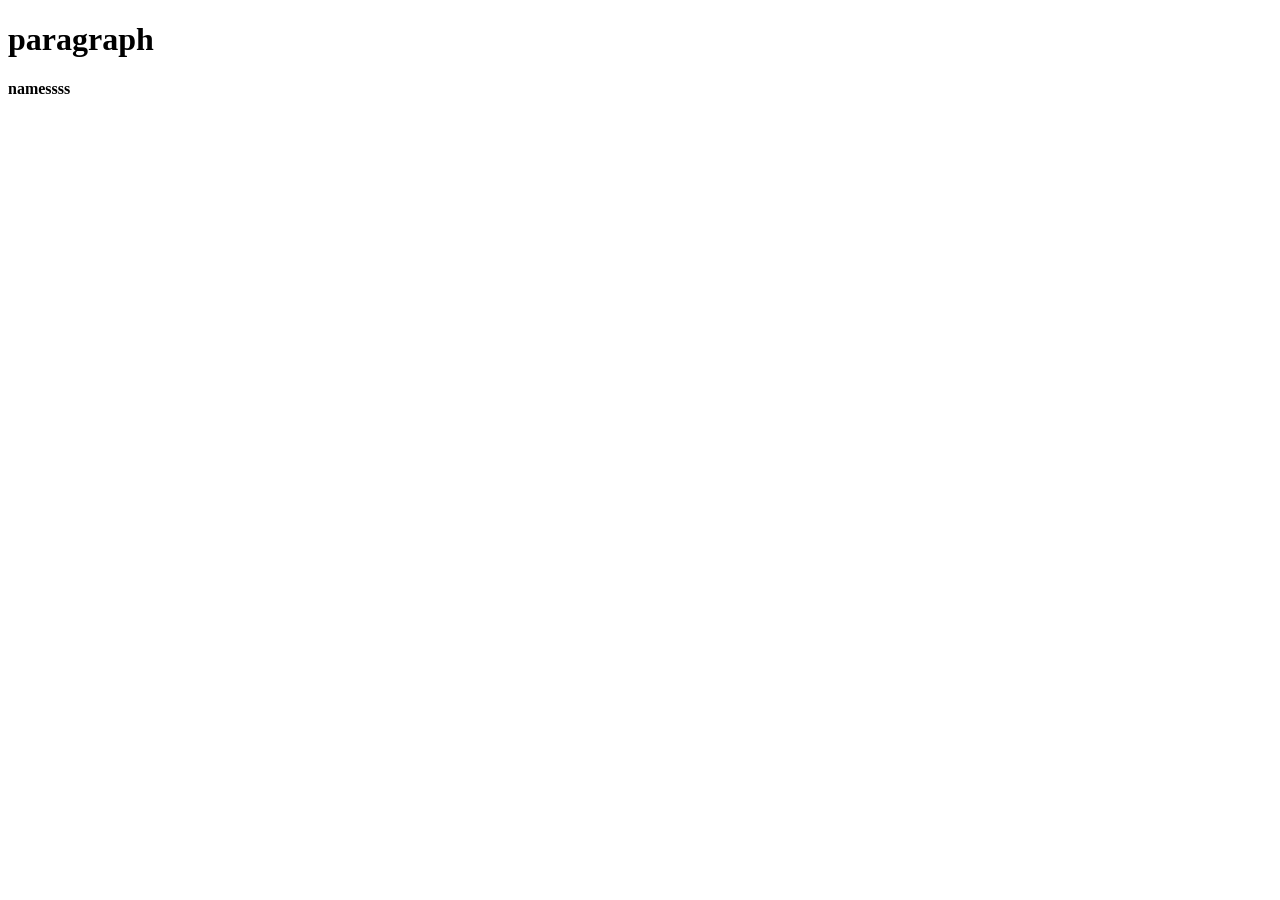
==== HTML-CSS/forms.html @ d20b6fcd "Form Files" ====
<!DOCTYPE html>
<html lang="en">
<head>
    <meta charset="UTF-8">
    <meta name="viewport" content="width=device-width, initial-scale=1.0">
    <title>Document</title>
</head>
<body>
    <h1>paragraph</h1>
    <b>namessss</b>
</body>
</html>
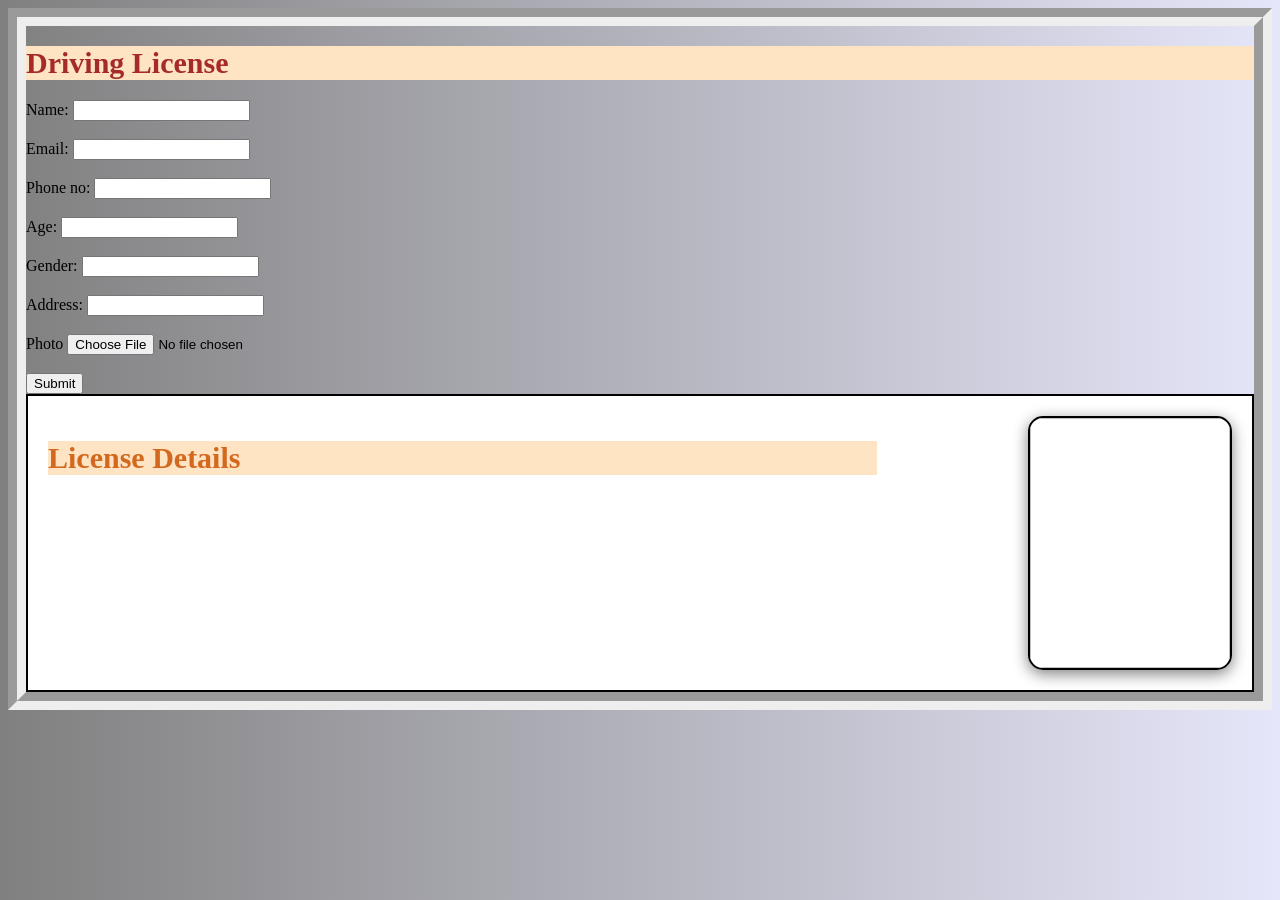
==== commit efbe4c70: "Day-6" ====
--- a/HTML-CSS/forms.html
+++ b/HTML-CSS/forms.html
@@ -3,10 +3,49 @@
 <head>
     <meta charset="UTF-8">
     <meta name="viewport" content="width=device-width, initial-scale=1.0">
-    <title>Document</title>
-</head>
+    <title>Responsive form</title>
+    <link rel="stylesheet" href="forms.css">
+    </head>
 <body>
-    <h1>paragraph</h1>
-    <b>namessss</b>
+    <h1>Driving License</h1>
+    <form id="details">
+        <label>Name:</label>
+        <input type="text" id="name" required>
+        <br><br>
+        <label>Email:</label>
+        <input type="email" id="mail" required>
+        <br><br>
+        <label>Phone no:</label>
+        <input type="number" id="phone" required>
+        <br><br>
+        <label>Age:</label>
+        <input type="number" id="age" required>
+        <br><br>
+        <label>Gender:</label>
+        <input type= "number" id="gender" required>
+        <br><br>
+        <label>Address:</label>
+        <input type="text" id="address" required>
+        <br><br>
+        <label>Photo</label>
+        <input type="file" id="image" accept="image/*" required>
+        <br><br>
+        <button type="submit">Submit</button>
+    </form>
+    <div class="license">
+    <div class="info">
+    <h2>License Details</h2>
+    <p id="p1"></p>
+    <p id="p2"></p>
+    <p id="p3"></p>
+    <p id="p4"></p>
+    <p id="p5"></p>
+    <p id="p6"></p>
+    </div>
+    <div class="photo">
+    <img id="dp" width="200px" >
+    </div>
+</div>
+<script src="forms.js" ></script>
 </body>
 </html>
--- a/HTML-CSS/forms.css
+++ b/HTML-CSS/forms.css
@@ -0,0 +1,58 @@
+body
+{
+    background: linear-gradient(to right, gray, lavender);
+    border-color: azure;
+    border: 0.5cm;
+    border-style:groove;
+}
+h1{
+    color: brown;
+    text-align: start;
+    font-size: 30px;
+    background-color: bisque;
+}
+img
+{
+    width: 200px;
+    float: right;
+    border-radius: 20px;
+    box-shadow: o, 4px, 15px, gray;
+}
+form{
+    color: black;
+}
+h2{
+    color: chocolate;
+    font-size: 30px;
+    background-color: bisque;
+}
+p{
+    text-align: left;
+    color: black;
+}
+.license{
+    display: flex;
+    justify-content: space-between;
+    align-items: flex-start;
+    border: 2px solid black;
+    padding: 20px;
+    background-color: white;
+}
+
+.info{
+    width: 70%;
+}
+
+.photo{
+    width: 30%;
+    text-align: center;
+}
+
+.photo img{
+    width: 200px;
+    height: 250px;
+    object-fit: cover;
+    border-radius: 15px;
+    box-shadow: 0 4px 15px gray;
+    border: 2px solid black;
+}
